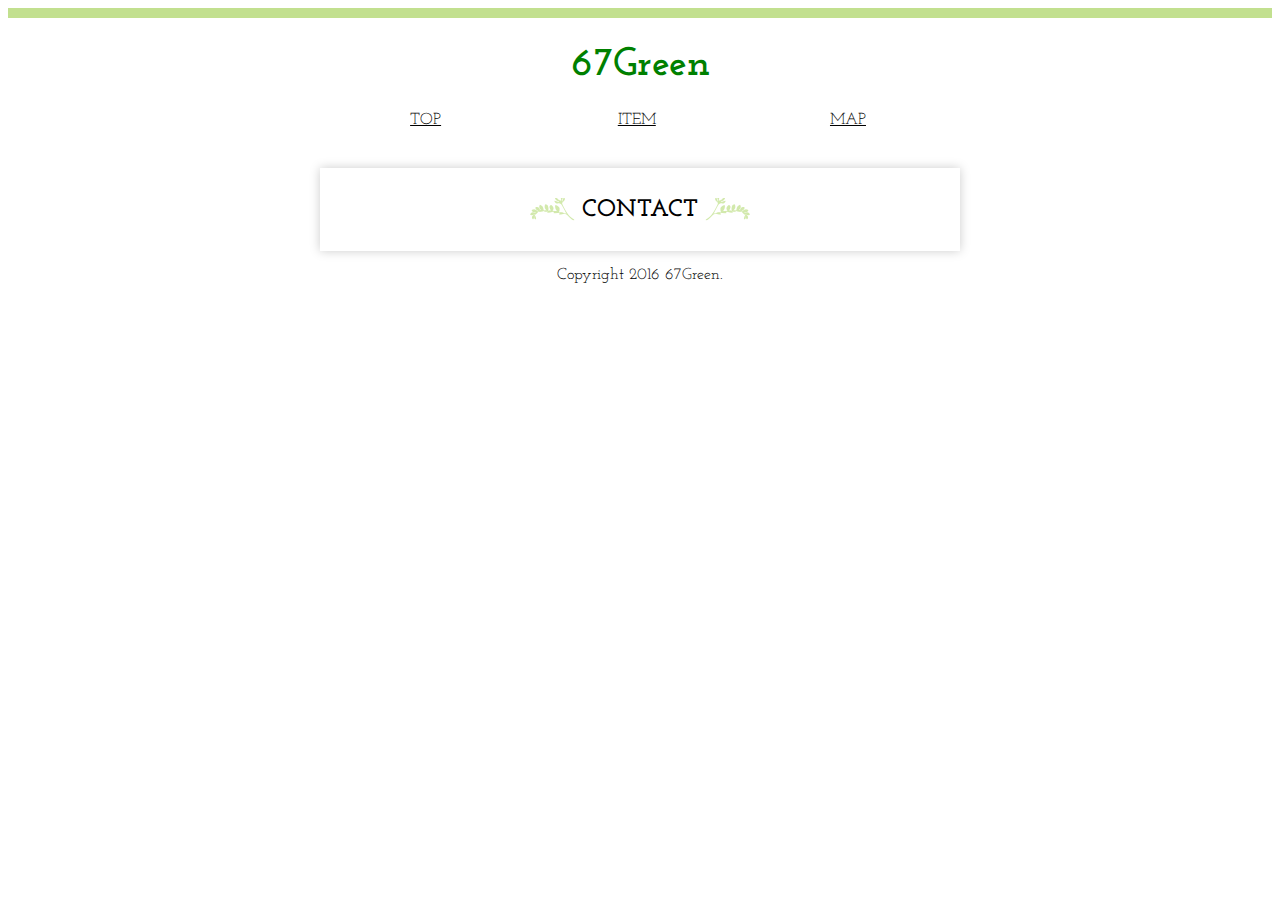
==== 67Green/contact.html @ 3cef5b58 "Add files via upload" ====
<!DOCTYPE html>
<html prefix="og: http://ogp.me/ns#">
<head>
<meta charset="utf-8">
<meta name="author" content="67Green">
<meta name="description" content="渋谷区のグリーン専門店">
<meta property="og:title" content="67Green">
<meta property="og:type" content="website">
<meta property="og:url" content="http://www.example.com">
<meta property="og:image" content="image/ogimage.jpg">
<meta property="og:description" content="渋谷区のグリーン専門店">
<meta name="viewport" content="width-device-width, initial-scale=1.0">
<title>67Green</title>
<link href="style.css" media="all" rel="stylesheet">
<link href="https://fonts.googleapis.com/css2?family=Josefin+Slab&display=swap" rel="stylesheet">
</head>
<body>
<header>
<h1>67Green</h1>
</header>
<div>
<nav>
<ul>
<li><a href="index.html">TOP</a></li>
<li><a href="item.html">ITEM</a></li>
<li><a href="map.html">MAP</a></li>
</ul>
</nav>
<main>

<section>
<h2>CONTACT</h2>

</section>
</main>
</div>
<footer>
<p>Copyright 2016 67Green.</p>
</footer>
</body>
</html>
---- 67Green/style.css ----
h1{
color:green;
font-size:250%;
}
div{
max-width:640px;
margin-right:auto;
margin-left:auto;
}
h1,h2,li,footer{
text-align:center;
font-family: 'Josefin Slab', serif;
}
li{
list-style:none;
width:33%;
float:left;
}
ul:after{
content:"";
display:block;
clear:both;
}
ul{
padding:0;
}
table{
width:100%;
}
th{
text-align:left;
}
.price{
text-align:right;
}
li a{
color:#000;
}
li a:hover{
text-decoration:none;
}
header{
border-top:solid 10px #c2e08f;
}
h2{
background-image:url(image/bg_h2.png);
background-repeat:no-repeat;
background-position:center bottom;
background-size:220px 28px;
}
section{
box-shadow:0 0 10px 0 #ccc;
margin-top:40px;
padding-top:10px;
padding-right:20px;
padding-bottom:10px;
padding-left:20px;
}
th img{
border-radius:6px;
}
img{
max-width:100%;
}
iframe{
max-width:100%;
}
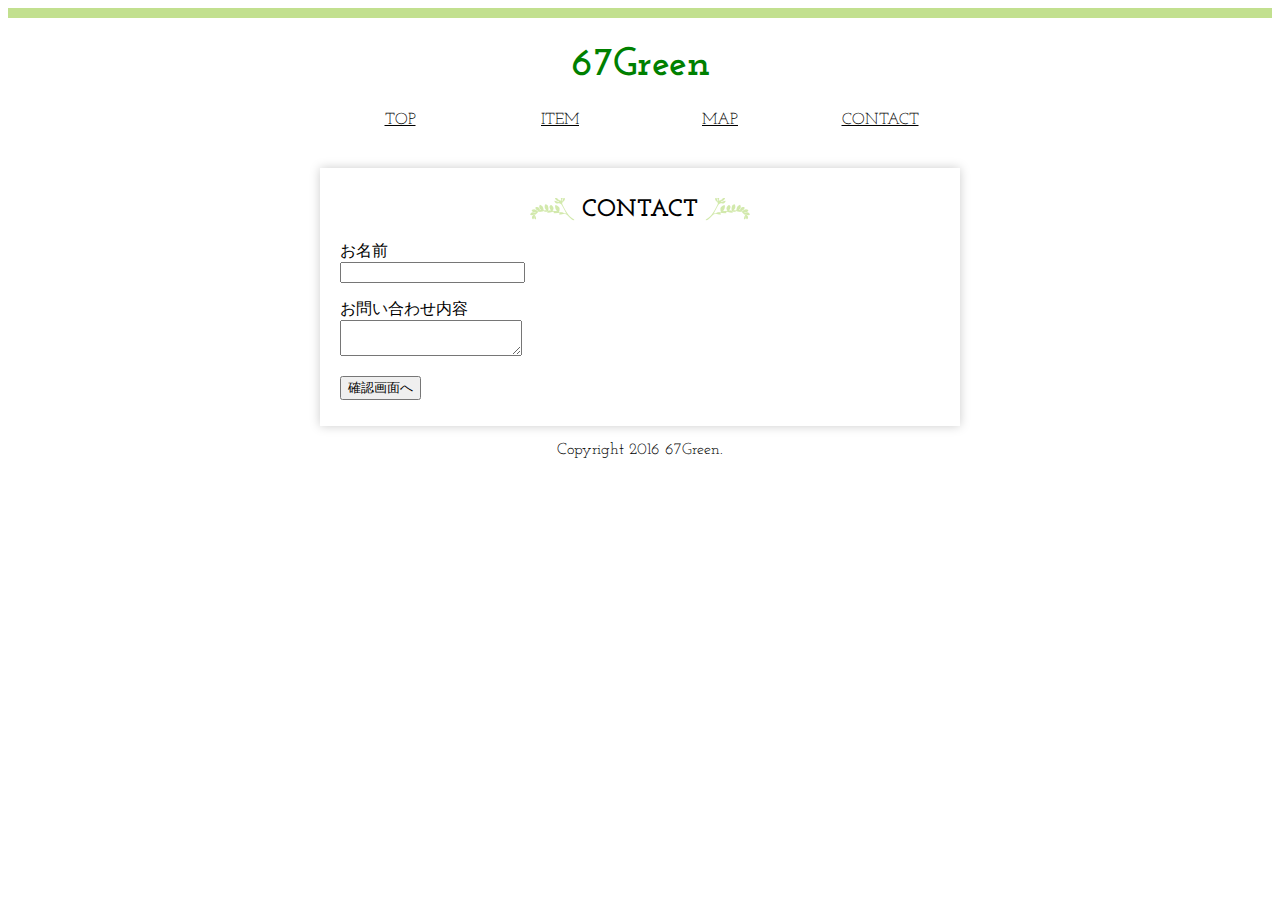
==== commit 063137c2: "Add files via upload" ====
--- a/67Green/contact.html
+++ b/67Green/contact.html
@@ -24,13 +24,23 @@
 <li><a href="index.html">TOP</a></li>
 <li><a href="item.html">ITEM</a></li>
 <li><a href="map.html">MAP</a></li>
+<li><a href="contact.html">CONTACT</a></li>
 </ul>
 </nav>
 <main>
 
 <section>
 <h2>CONTACT</h2>
-
+<form action="#">
+<p><label>お名前<br>
+<input type="text" name="name" class= "input_box">
+</label></p>
+<p><label>お問い合わせ内容<br>
+<textarea name="message"></textarea> 
+</label>
+</p>
+<p><input type="submit" value="確認画面へ"></p>
+</form>
 </section>
 </main>
 </div>
--- a/67Green/style.css
+++ b/67Green/style.css
@@ -13,7 +13,7 @@
 }
 li{
 list-style:none;
-width:33%;
+width:25%;
 float:left;
 }
 ul:after{
